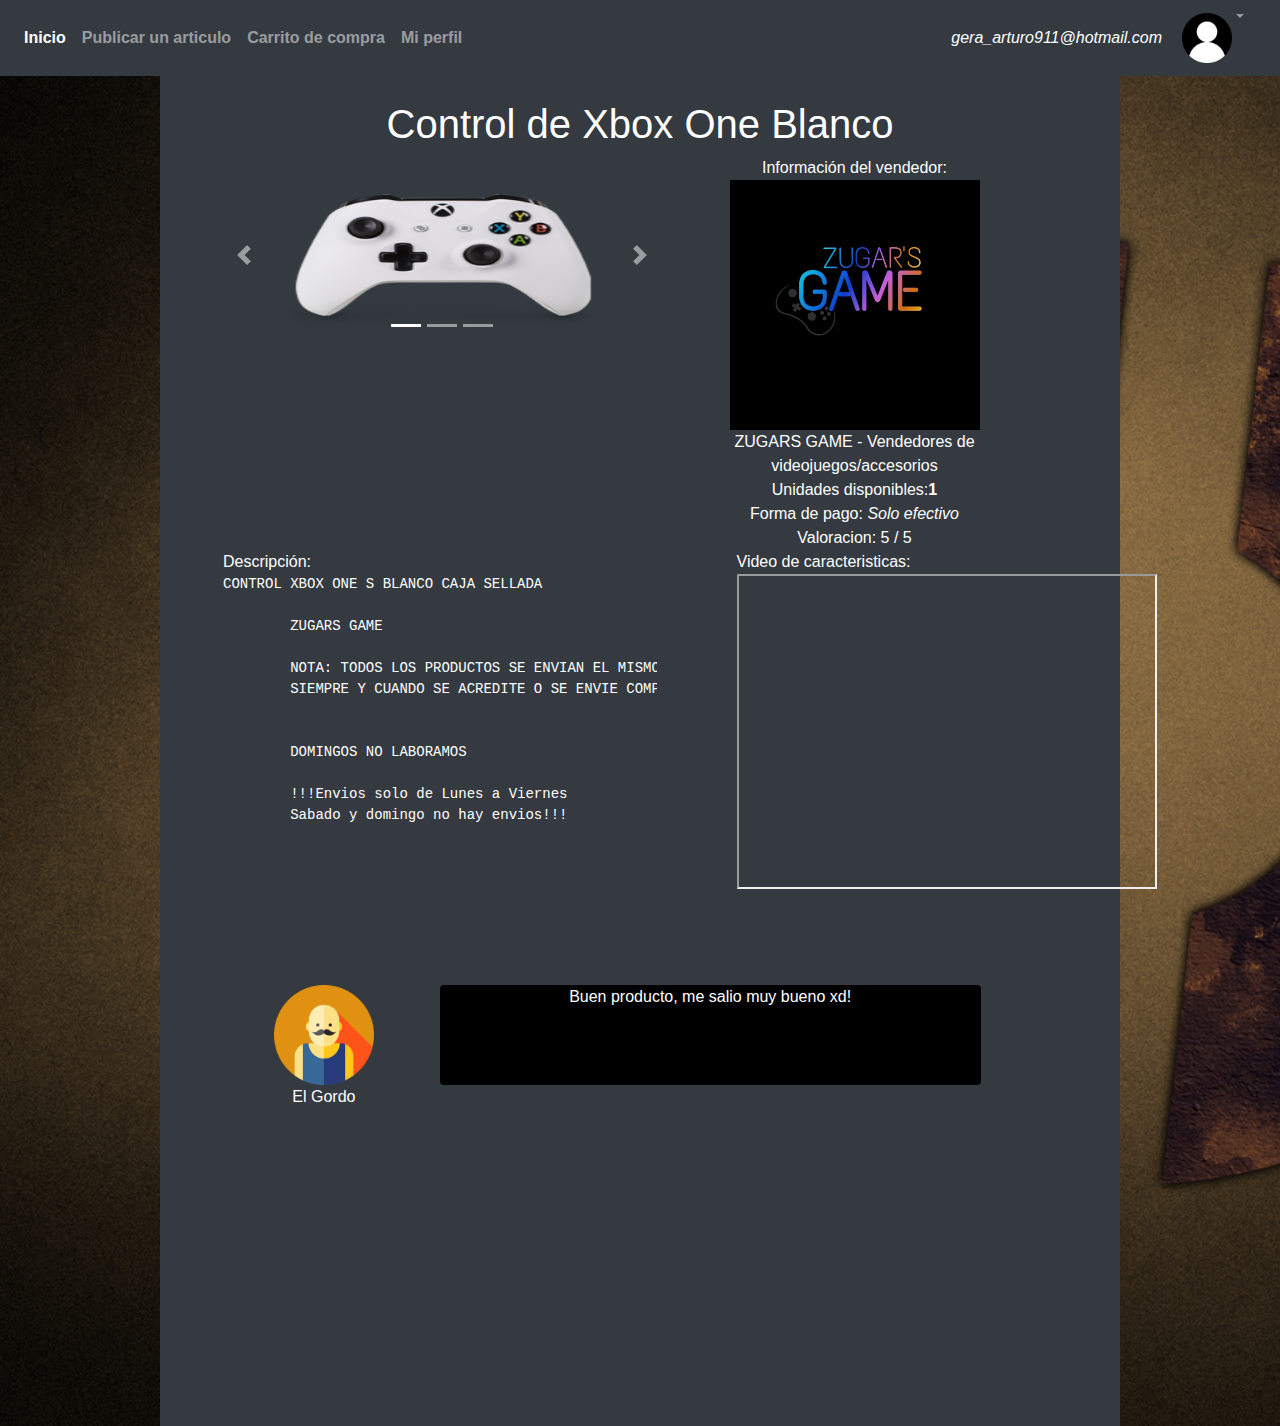
==== Proyecto Final/detalle.html @ 1cd4fcd3 "Primer Avance del Proyecto Final" ====
<html>
    <head>
        <meta charset="utf-8" />
        <meta http-equiv="X-UA-Compatible" content="IE=edge">

        <title>Mercado plus</title>

        <meta name="viewport" content="width=device-width, initial-scale=1">
        <link rel="stylesheet" type="text/css" media="screen" href="link/css/bootstrap.css"/>
        <link rel="stylesheet" type="text/css" media="screen" href="link/css/animate.css"/>
        <link rel="stylesheet" type="text/css" media="screen" href="link/css/style.css"/>
        <link rel="stylesheet" href="https://use.fontawesome.com/releases/v5.3.1/css/all.css" integrity="sha384-mzrmE5qonljUremFsqc01SB46JvROS7bZs3IO2EmfFsd15uHvIt+Y8vEf7N7fWAU" crossorigin="anonymous">
        <script src = "link/js/jquery-3.3.1.min.js"></script>
        <script src = "link/js/bootstrap.min.js"></script>
        <script src = "link/js/main.js"></script>
    </head>

    <body class="articleBody">
            <nav class="navbar navbar-expand navbar-dark bg-dark text-white">
                <div class="navbar-collapse collapse">
                    <ul class="navbar-nav mr-auto">

                        <li class="nav-item active">
                            <a class ="nav-link" href="main.html"><b>Inicio</b></a>
                        </li>

                        <li class="nav-item">
                            <a class ="nav-link" href="publicar.html"><b>Publicar un articulo</b></a>
                        </li>

                        <li class="nav-item">
                                <a class ="nav-link" href="carrito.html"><b>Carrito de compra</b></a>
                        </li>

                        <li class="nav-item">
                                <a class ="nav-link" href="perfil.html"><b>Mi perfil</b></a>
                        </li>
                    </ul>
                    
                    <!-- Items derecha -->
                    <ul class="navbar-nav">
                        <li class="nav-item" style="margin: auto; display: block; margin-right: 20px">
                            <span><i>gera_arturo911@hotmail.com</i> </span>
                        </li>
                    
                        <li class="nav-item">
                                <a class="navbar-brand" href="main.html">
                                    <img src="assets/img/user2.png" width="50" height="50" alt="">
                                </a>
                        </li>   
                        <li class="nav-item">
                                <div class="nav-item dropdown">
                                    <a class="nav-link dropdown-toggle" id="navbarDropdownMenuLink" role="button" data-toggle="dropdown" aria-haspopup="true" aria-expanded="false"></a>
                                        <div class="dropdown-menu dropdown-menu-right" aria-labelledby="navbarDropdownMenuLink">
                                            <a class="dropdown-item" href="#"><i class="fas fa-user" style="margin-right:5px"></i> Mi perfil</a>
                                            <a class="dropdown-item" href="publicar.html"><i class="fas fa-upload" style="margin-right:5px"></i> Publicar articulo</a>
                                            <a class="dropdown-item" href="#"><i class="fas fa-shopping-cart" style="margin-right:5px"></i> Carrito/Historial</a>
                                        </div>
                                </div>
                        </li>
                    </ul>  
                 </div>
            </nav>

            <div class="detalleBody bg-dark text-white">
                <br>
                <h1 style="text-align: center">Control de Xbox One Blanco</h1>
                <div class="row">
                    <div class="col-6" style="margin-left: 5%">
                            <div id="carouselExampleIndicators" class="carousel slide" data-ride="carousel">
                                    <ol class="carousel-indicators">
                                      <li data-target="#carouselExampleIndicators" data-slide-to="0" class="active"></li>
                                      <li data-target="#carouselExampleIndicators" data-slide-to="1"></li>
                                      <li data-target="#carouselExampleIndicators" data-slide-to="2"></li>
                                    </ol>
                                    <div class="carousel-inner">
                                      <div class="carousel-item active">
                                        <img class="d-block w-100 h-50" src="assets/img/articulo_1.png" alt="First slide">
                                      </div>
                                      <div class="carousel-item">
                                        <img class="d-block w-100 h-50" src="assets/img/articulo_2.jpg" alt="Second slide">
                                      </div>
                                      <div class="carousel-item">
                                        <img class="d-block w-100 h-50" src="assets/img/articulo_3.png" alt="Third slide">
                                      </div>
                                    </div>
                                    <a class="carousel-control-prev" href="#carouselExampleIndicators" role="button" data-slide="prev">
                                      <span class="carousel-control-prev-icon" aria-hidden="true"></span>
                                      <span class="sr-only">Previous</span>
                                    </a>
                                    <a class="carousel-control-next" href="#carouselExampleIndicators" role="button" data-slide="next">
                                      <span class="carousel-control-next-icon" aria-hidden="true"></span>
                                      <span class="sr-only">Next</span>
                                    </a>
                            </div>
                    </div>

                    <div class="col-4" style="margin-right: 5% ;text-align: center">
                        Información del vendedor: <br>
                        <img src="assets/img/vendedor.jpg" style="width: 250px; height: 250px"/><br/>
                        ZUGARS GAME - Vendedores de videojuegos/accesorios <br/>
                        Unidades disponibles:<b>1</b>  <br/>
                        <span> <i class="fas fa-dollar-sign"></i>Forma de pago: <i>Solo efectivo</i></span><br/>
                        <span>Valoracion: <i class="fas fa-star"></i>5 / 5</span>
                    </div>
                </div>

                <div class="row" style="margin-left: 5%">
                     <div class="col-6">
                        Descripción:
                        <pre class="text-white">CONTROL XBOX ONE S BLANCO CAJA SELLADA

        ZUGARS GAME
                                
        NOTA: TODOS LOS PRODUCTOS SE ENVIAN EL MISMO DIA DE LA COMPRA
        SIEMPRE Y CUANDO SE ACREDITE O SE ENVIE COMPROBANTE ANTES DE LAS “3 P.M.”
                                
                                
        DOMINGOS NO LABORAMOS
                                
        !!!Envios solo de Lunes a Viernes
        Sabado y domingo no hay envios!!! </pre>
                    </div>

                    <div class="col-4" style="margin-left: 50px">
                        Video de caracteristicas: <br>
                        <iframe width="420" height="315"
                                src="https://www.youtube.com/embed/3TsnCvEE7I8?autoplay=1">
                        </iframe>       
                    </div>
                </div>

                <div class="row" style="margin-left: 5%; text-align: center; margin-top: 10%">
                    <div class="col-3">
                
                        <img src="assets/img/user3.png" style="width: 100px; height: 100px"/><br/>
                        <span>El Gordo</span>
                    </div>

                    <div class="col-7 rounded text-white" style="height: 100px; background-color: black">
                        <span>Buen producto, me salio muy bueno xd!</span>
                    </div>
                </div>

            </div>
            


    </body>
</html>
---- Proyecto Final/link/css/style.css ----
.logBody{

    padding-top: "5rem";
    background: url("../../assets/img/login_bg3.jpg");
    background-size: cover;
}

.regBody{
    padding-top: "5rem";
    background: url("../../assets/img/register_bg.jpg");
    background-size: cover;
}

.mainBody{
    padding-top: "5rem";
    background: url("../../assets/img/main_bg.jpg");
    background-size: cover;
}

.publishBody{
    padding-top: "5rem";
    background: url("../../assets/img/publish_bg.jpg");
    background-size: cover;
}

.articleBody{
    padding-top: "5rem";
    background: url("../../assets/img/articulo_bg.jpg");
    background-size: cover;
}

.contenedorC{
    width: 75%;
    margin: 0 auto;
    text-align: center;
    background: linear-gradient(to bottom, #1e5799 0%,#2989d8 37%,#2989d8 37%,#207cca 67%,#7db9e8 100%);;
}

.busqueda{
    position: relative;
    left:38px;
    width: 85%;
}

.detalleBody{
    width: 75%;
    height: 150%;
    margin: 0 auto;
}

.articulos{
    height: 300px;
    width: 300px;
    border: 1px solid white;
}
.articulos:hover{
    background-color: aliceblue;
}

.wrapper{
    display: flex;
    align-items: stretch;
    width:"250px";
}

#sidebar{
    min-width: "250px";
    max-width: "250px";
    min-height: "100vh";
    background: #7386D5;
    color: #fff;
    transition: all 0.3s;
}

#sidebar .sidebar-header{
    padding: 20px;
    background: #6d7fcc;
}

#sidebar ul.components {
    padding: 20px 0;
    border-bottom: 1px solid #47748b;
}

#sidebar.active {
    margin-left: -250px;
}

a[data-toggle="collapse"] {
    position: relative;
}

.dropdown-toggle::after {
    display: block;
    position: absolute;
    top: 50%;
    right: 20px;
    transform: translateY(-50%);
}

a, a:hover, a:focus {
    color: inherit;
    text-decoration: none;
    transition: all 0.3s;
}

#sidebar ul p {
    color: #fff;
    padding: 10px;
}

#sidebar ul li a {
    padding: 10px;
    font-size: 1.1em;
    display: block;
}
#sidebar ul li a:hover {
    color: #7386D5;
    background: #fff;
}

#sidebar ul li.active > a, a[aria-expanded="true"] {
    color: #fff;
    background: #6d7fcc;
}
ul ul a {
    font-size: 0.9em !important;
    padding-left: 30px !important;
    background: #6d7fcc;
}

@media (max-width: 768px) {
    #sidebar {
        margin-left: -250px;
    }
    #sidebar.active {
        margin-left: 0;
    }
}
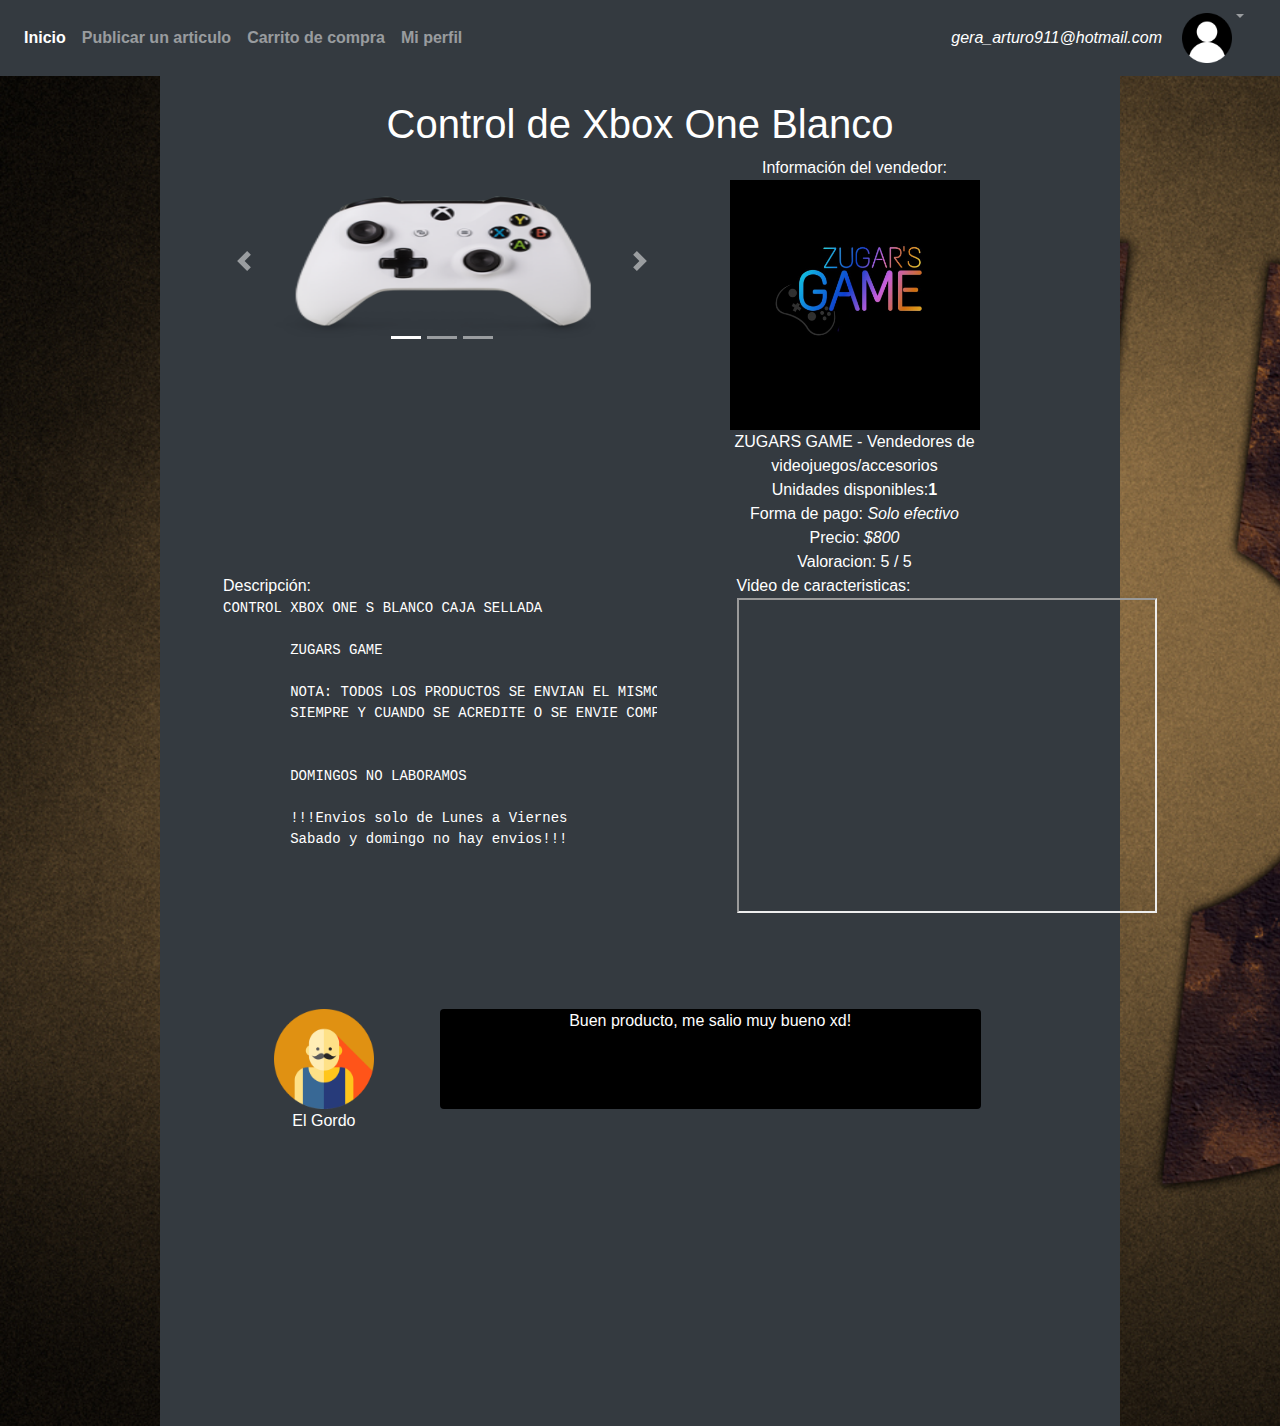
==== commit f562b0e4: "Finalizadas pantallas bases del proyecto" ====
--- a/Proyecto Final/detalle.html
+++ b/Proyecto Final/detalle.html
@@ -101,6 +101,7 @@
                         ZUGARS GAME - Vendedores de videojuegos/accesorios <br/>
                         Unidades disponibles:<b>1</b>  <br/>
                         <span> <i class="fas fa-dollar-sign"></i>Forma de pago: <i>Solo efectivo</i></span><br/>
+                        <span> <i class="fas fa-dollar-sign"></i>Precio: <i>$800</i></span><br/>
                         <span>Valoracion: <i class="fas fa-star"></i>5 / 5</span>
                     </div>
                 </div>
--- a/Proyecto Final/link/css/style.css
+++ b/Proyecto Final/link/css/style.css
@@ -26,6 +26,12 @@
 .articleBody{
     padding-top: "5rem";
     background: url("../../assets/img/articulo_bg.jpg");
+    background-size: cover;
+}
+
+.carritoBody{
+    padding-top: "5rem";
+    background: url("../../assets/img/carrito_bg.jpg");
     background-size: cover;
 }
 
